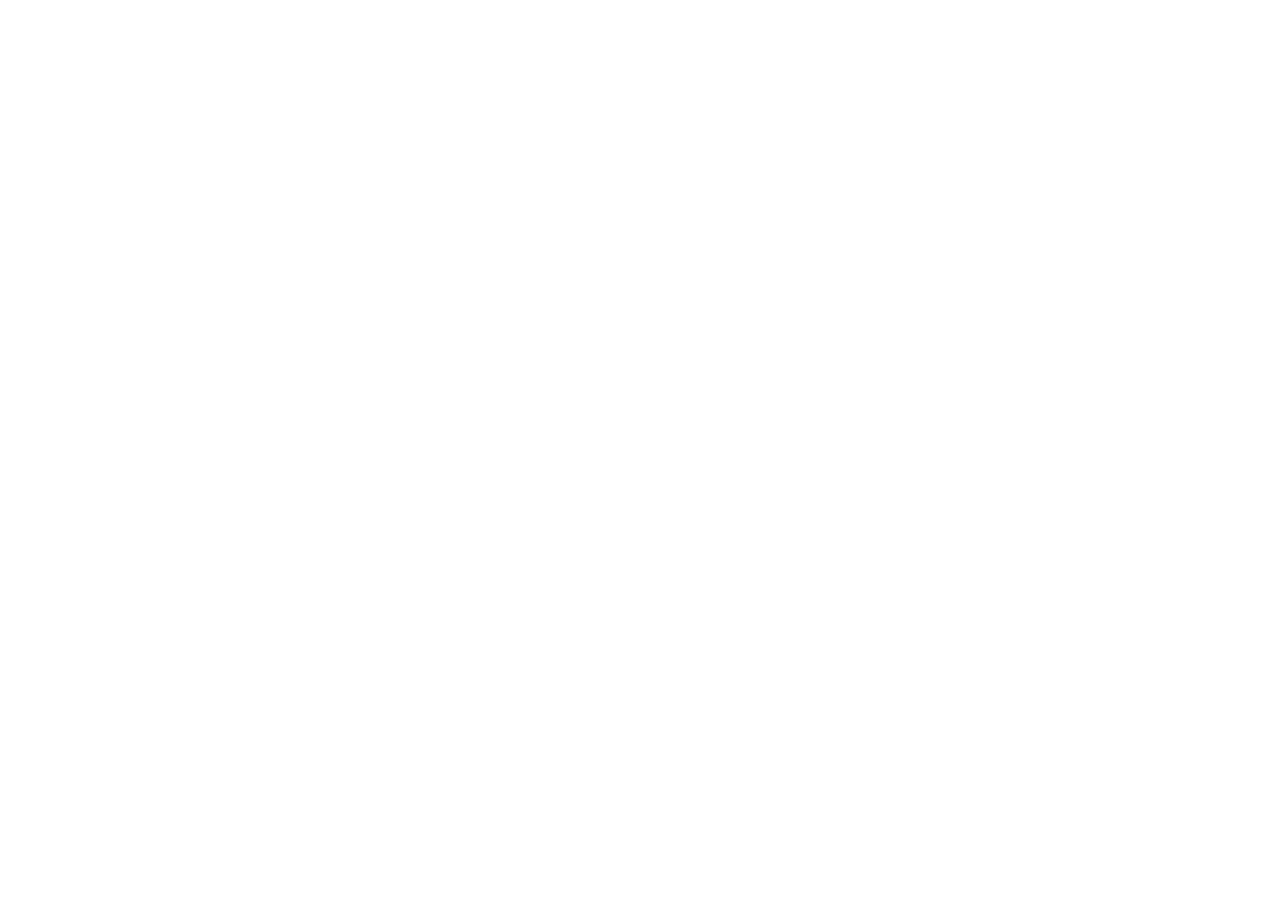
==== resources/index.html @ 0dca7d7e "firts commit" ====
<!DOCTYPE html>
<html lang="en" dir="ltr">
  <head>
    <meta charset="utf-8">
    <title>Tea Cozy</title>
    <link rel="stylesheet" href="./resources/css/style.css">
  </head>
  <body>

  

  </body>
</html>
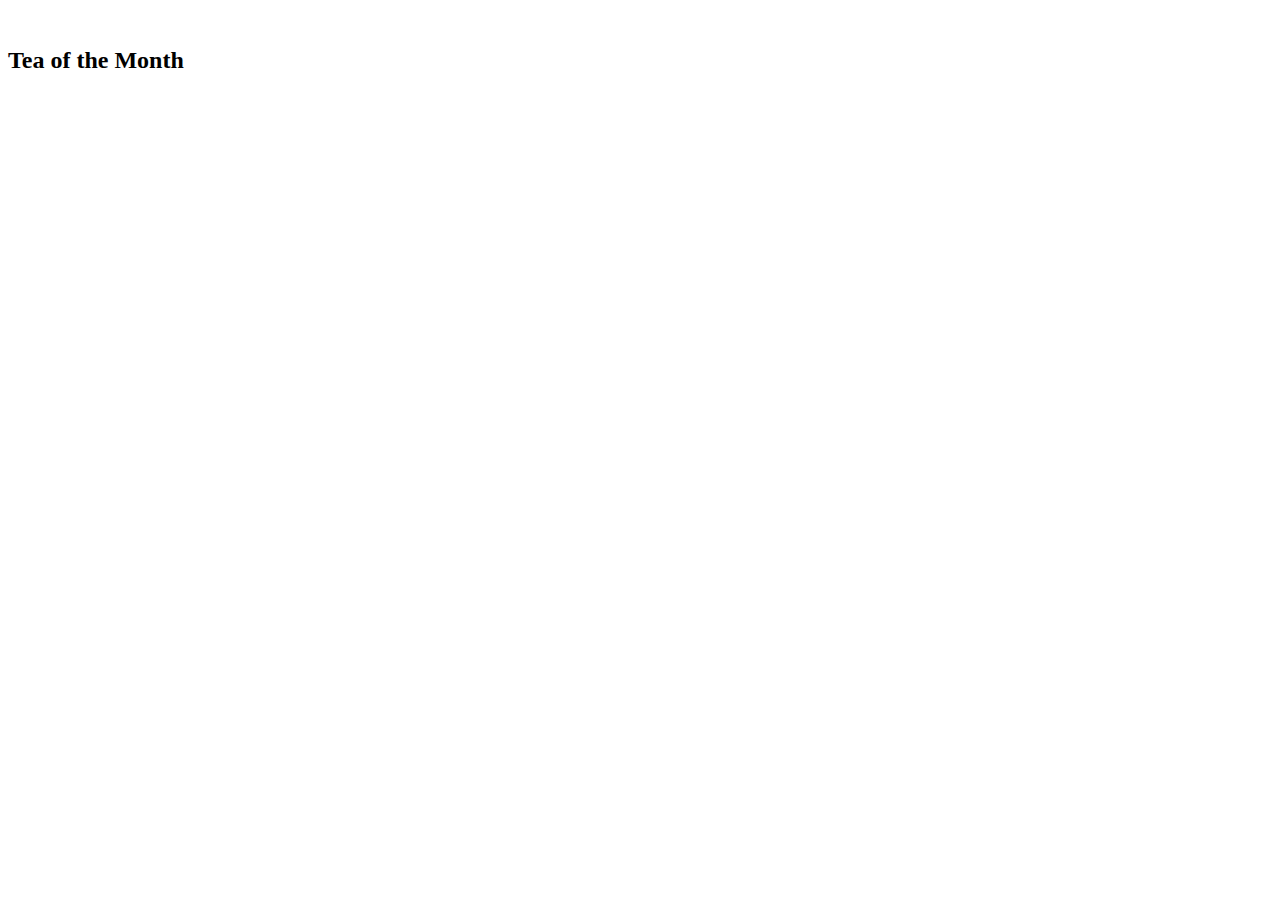
==== commit b5e7ae1f: "adds html structure" ====
--- a/resources/index.html
+++ b/resources/index.html
@@ -7,7 +7,91 @@
   </head>
   <body>
 
-  
+  <!-- Header-->
+<div class="header">
+  <img class="logo" src="" alt="">
+  <nav class="header-nav">
+    <span class=""><a href="#Mission"> </a></span>
+    <span class=""><a href="#Featured-Tea"> </a></span>
+    <span class=""><a href="#Locations"> </a></span>
+  </nav>
+</div>
 
+<!--main container and mission section-->
+  <div class="main">
+    <div id="Mission" class="Mission">
+      <div class="text">
+        <h2></h2>
+        <h4></h4>
+      </div>
+    </div>
+<!--seciton 2 for the featured tea-->
+    <div id="Featured-Tea" class="Featured-Tea">
+        <h2>Tea of the Month</h2>
+        <h4></h4>
+      <div class="image-grid">
+        <div class="item">
+          <img src="" alt="">
+          <span></span>
+        </div>
+        <div class="item">
+          <img src="" alt="">
+          <span></span>
+        </div>
+        <div class="item">
+          <img src="" alt="">
+          <span></span>
+        </div>
+        <div class="item">
+          <img src="" alt="">
+          <span></span>
+        </div>
+        <div class="item">
+          <span></span>
+        </div>
+      </div>
+    </div>
+  <!--section 3 for location-->
+      <div id="Locations"class="Locations">
+
+          <h2></h2>
+
+        <div class="location box">
+          <div class="box">
+            <h3></h3>
+            <p></p>
+            <p></p>
+            <p></p>
+          </div>
+          <div class="location box">
+            <div class="box">
+              <h3></h3>
+              <p></p>
+              <p></p>
+              <p></p>
+          </div>
+          <div class="location box">
+            <div class="box">
+              <h3></h3>
+              <p></p>
+              <p></p>
+              <p></p>
+          </div>
+        </div>
+      </div>
+    </div>
+  <!footer-->
+    <footer>
+      <div class="title">
+        <h4></h4>
+      </div>
+    <div class="contact">
+      <h5></h5>
+      <h5></h5>
+    </div>
+    <div class="copyright">
+      <h5></h5>
+    </div>
+    </footer>
   </body>
 </html>
